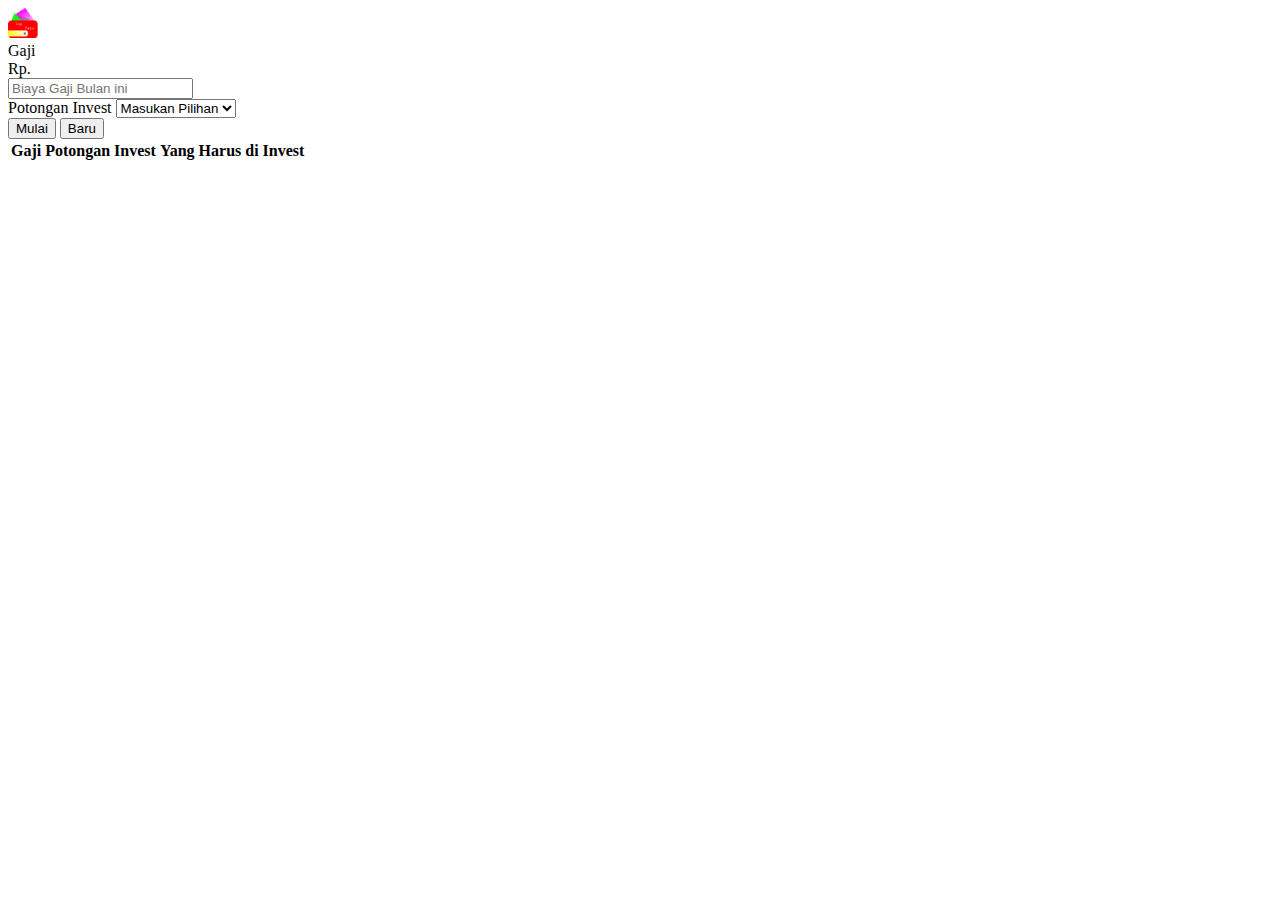
==== index.html @ 9768234a "first commit" ====
<!DOCTYPE html>
<html lang="en">
<head>
    <meta charset="UTF-8">
    <meta name="viewport" content="width=device-width, initial-scale=1.0">
    <title>Gaji Pintar</title>
    <!-- CSS only -->
    <link rel="stylesheet" href="https://stackpath.bootstrapcdn.com/bootstrap/4.5.0/css/bootstrap.min.css" integrity="sha384-9aIt2nRpC12Uk9gS9baDl411NQApFmC26EwAOH8WgZl5MYYxFfc+NcPb1dKGj7Sk" crossorigin="anonymous">
    <link rel="stylesheet" href="issets/css/main.css">
    <link rel="shortcut icon" href="issets/img/logo.png">
</head>
<body>
    <nav class="navbar navbar-warning bg-warning">
        <a class="navbar-brand" href="#">
          <img src="issets/img/logo.png" width="30" height="30" alt="" loading="lazy">
        </a>
      </nav>
<div class="container mt-3">
    <form action="" method="get" id="form">
        <div class="form-group">
            <label for="gaji">Gaji</label>
            <div class="input-group mb-2">
                <div class="input-group-prepend">
                  <div class="input-group-text">Rp.</div>
                </div>
            <input type="text" class="form-control" id="gaji" placeholder="Biaya Gaji Bulan ini" value="">
            </div>
        </div>
        <div class="form-group">
            <label for="op1">Potongan Invest</label>
            <select class="form-control" id="op1">
              <option value="">Masukan Pilihan</option>
              <option value="10">10%</option>
              <option value="20">20%</option>
              <option value="30">30%</option>
              <option value="40">40%</option>
            </select>
          </div>
          <button id="jumlah" type="button" name="jumlah" class="btn btn-success float-right mb-3">Mulai</button>
          <button id="baru" type="button" name="jumlah" class="btn btn-danger float-right mb-3 mr-1">Baru</button>
    </form>

    <table class="table">
        <thead>
            <th>Gaji</th>
            <th>Potongan Invest</th>
            <th>Yang Harus di Invest</th>
        </thead>
        <tbody>
            <td id="g1"></td>
            <td id="p1"></td>
            <td id="in"></td>
        </tbody>
    </table>

    
</div>
</body>
</html>
<!-- JS, Popper.js, and jQuery -->
<script>
    const inpgaji = document.getElementById("gaji")
    const inpop1 = document.getElementById("op1")
    const inpjumlah = document.getElementById
    ("jumlah")
    const inpg1 = document.getElementById("g1")
    const inpp1 = document.getElementById("p1")
    const inpin = document.getElementById("in")
    const inpbaru = document.getElementById("baru")  

    inpjumlah.onclick = function(){
        const key = inpgaji.value;
        const value = inpop1.value;

        console.log(key);
        console.log(value);

        if (key && value){
            localStorage.setItem(key,value);
            // location.reload();
        }

        for(let i = 0; i < localStorage.length; i++){
            const key = localStorage.key(i);
            const value = localStorage.getItem(key);

            inpg1.innerHTML = key;
            inpp1.innerHTML = value;
            inpin.innerHTML = key * value /100; 
        }}

    inpbaru.onclick = function(){
        localStorage.clear();
        location.reload();
        return confirm('Yakin ?');
    }
</script>
<script src="https://code.jquery.com/jquery-3.5.1.slim.min.js" integrity="sha384-DfXdz2htPH0lsSSs5nCTpuj/zy4C+OGpamoFVy38MVBnE+IbbVYUew+OrCXaRkfj" crossorigin="anonymous"></script>
<script src="https://cdn.jsdelivr.net/npm/popper.js@1.16.0/dist/umd/popper.min.js" integrity="sha384-Q6E9RHvbIyZFJoft+2mJbHaEWldlvI9IOYy5n3zV9zzTtmI3UksdQRVvoxMfooAo" crossorigin="anonymous"></script>
<script src="https://stackpath.bootstrapcdn.com/bootstrap/4.5.0/js/bootstrap.min.js" integrity="sha384-OgVRvuATP1z7JjHLkuOU7Xw704+h835Lr+6QL9UvYjZE3Ipu6Tp75j7Bh/kR0JKI" crossorigin="anonymous"></script>
---- issets/css/main.css ----
.container
{
    max-width: 480px;
    width: 100%;
}
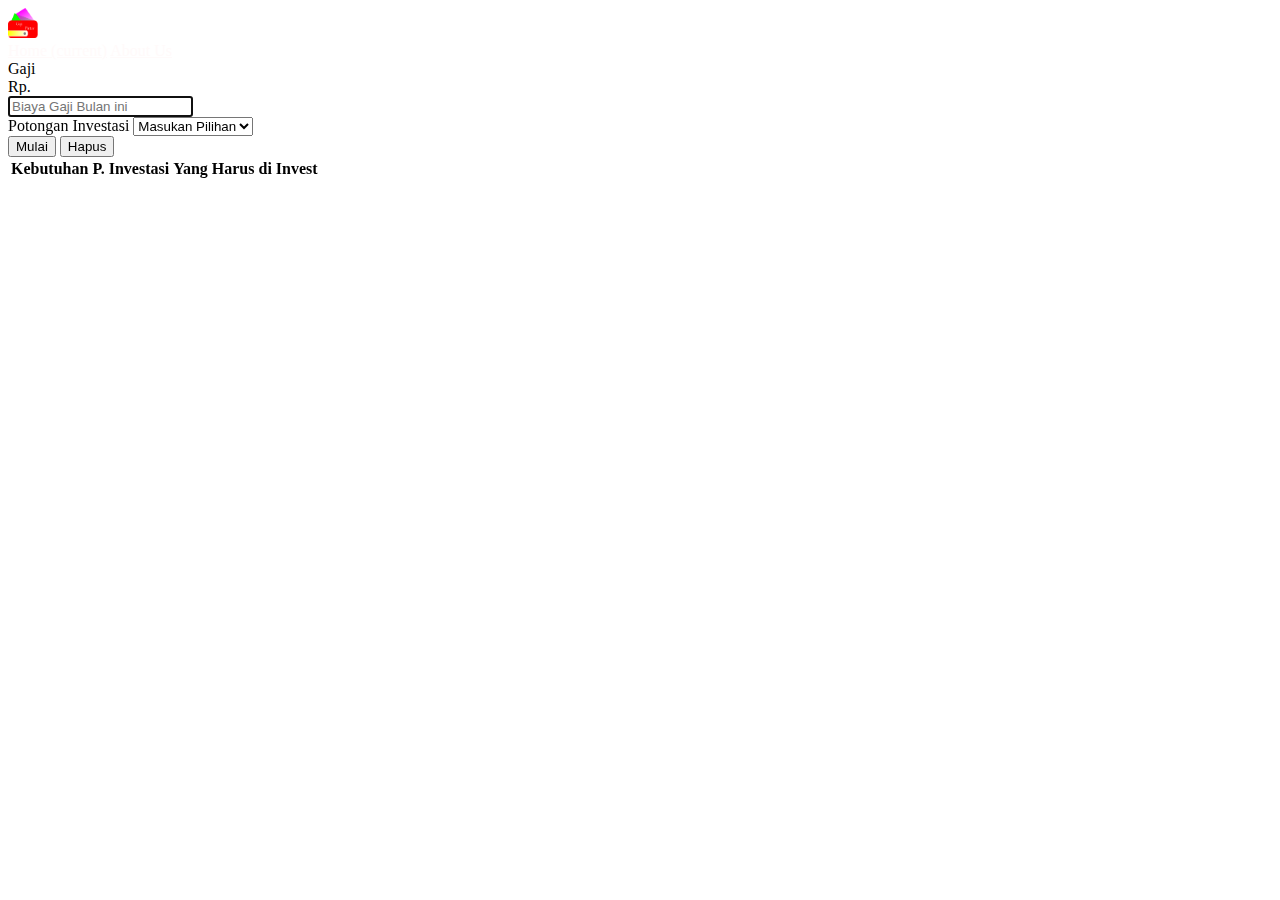
==== commit 1a3f29d9: "Add files via upload" ====
--- a/index.html
+++ b/index.html
@@ -1,100 +1,77 @@
-<!DOCTYPE html>
-<html lang="en">
-<head>
-    <meta charset="UTF-8">
-    <meta name="viewport" content="width=device-width, initial-scale=1.0">
-    <title>Gaji Pintar</title>
-    <!-- CSS only -->
-    <link rel="stylesheet" href="https://stackpath.bootstrapcdn.com/bootstrap/4.5.0/css/bootstrap.min.css" integrity="sha384-9aIt2nRpC12Uk9gS9baDl411NQApFmC26EwAOH8WgZl5MYYxFfc+NcPb1dKGj7Sk" crossorigin="anonymous">
-    <link rel="stylesheet" href="issets/css/main.css">
-    <link rel="shortcut icon" href="issets/img/logo.png">
-</head>
-<body>
-    <nav class="navbar navbar-warning bg-warning">
-        <a class="navbar-brand" href="#">
-          <img src="issets/img/logo.png" width="30" height="30" alt="" loading="lazy">
-        </a>
-      </nav>
-<div class="container mt-3">
-    <form action="" method="get" id="form">
-        <div class="form-group">
-            <label for="gaji">Gaji</label>
-            <div class="input-group mb-2">
-                <div class="input-group-prepend">
-                  <div class="input-group-text">Rp.</div>
-                </div>
-            <input type="text" class="form-control" id="gaji" placeholder="Biaya Gaji Bulan ini" value="">
-            </div>
-        </div>
-        <div class="form-group">
-            <label for="op1">Potongan Invest</label>
-            <select class="form-control" id="op1">
-              <option value="">Masukan Pilihan</option>
-              <option value="10">10%</option>
-              <option value="20">20%</option>
-              <option value="30">30%</option>
-              <option value="40">40%</option>
-            </select>
-          </div>
-          <button id="jumlah" type="button" name="jumlah" class="btn btn-success float-right mb-3">Mulai</button>
-          <button id="baru" type="button" name="jumlah" class="btn btn-danger float-right mb-3 mr-1">Baru</button>
-    </form>
-
-    <table class="table">
-        <thead>
-            <th>Gaji</th>
-            <th>Potongan Invest</th>
-            <th>Yang Harus di Invest</th>
-        </thead>
-        <tbody>
-            <td id="g1"></td>
-            <td id="p1"></td>
-            <td id="in"></td>
-        </tbody>
-    </table>
-
-    
-</div>
-</body>
-</html>
-<!-- JS, Popper.js, and jQuery -->
-<script>
-    const inpgaji = document.getElementById("gaji")
-    const inpop1 = document.getElementById("op1")
-    const inpjumlah = document.getElementById
-    ("jumlah")
-    const inpg1 = document.getElementById("g1")
-    const inpp1 = document.getElementById("p1")
-    const inpin = document.getElementById("in")
-    const inpbaru = document.getElementById("baru")  
-
-    inpjumlah.onclick = function(){
-        const key = inpgaji.value;
-        const value = inpop1.value;
-
-        console.log(key);
-        console.log(value);
-
-        if (key && value){
-            localStorage.setItem(key,value);
-            // location.reload();
-        }
-
-        for(let i = 0; i < localStorage.length; i++){
-            const key = localStorage.key(i);
-            const value = localStorage.getItem(key);
-
-            inpg1.innerHTML = key;
-            inpp1.innerHTML = value;
-            inpin.innerHTML = key * value /100; 
-        }}
-
-    inpbaru.onclick = function(){
-        localStorage.clear();
-        location.reload();
-        return confirm('Yakin ?');
-    }
-</script>
-<script src="https://code.jquery.com/jquery-3.5.1.slim.min.js" integrity="sha384-DfXdz2htPH0lsSSs5nCTpuj/zy4C+OGpamoFVy38MVBnE+IbbVYUew+OrCXaRkfj" crossorigin="anonymous"></script>
-<script src="https://cdn.jsdelivr.net/npm/popper.js@1.16.0/dist/umd/popper.min.js" integrity="sha384-Q6E9RHvbIyZFJoft+2mJbHaEWldlvI9IOYy5n3zV9zzTtmI3UksdQRVvoxMfooAo" crossorigin="anonymous"></script>
+<!DOCTYPE html>
+<html lang="en">
+<head>
+    <meta charset="UTF-8">
+    <meta name="viewport" content="width=device-width, initial-scale=1.0">
+    <title>Gaji Pintar</title>
+    <!-- CSS only -->
+    <link rel="stylesheet" href="https://stackpath.bootstrapcdn.com/bootstrap/4.5.0/css/bootstrap.min.css" integrity="sha384-9aIt2nRpC12Uk9gS9baDl411NQApFmC26EwAOH8WgZl5MYYxFfc+NcPb1dKGj7Sk" crossorigin="anonymous">
+    <link rel="stylesheet" href="issets/css/main.css">
+    <link rel="shortcut icon" href="issets/img/logo.png">
+</head>
+<body>
+    <nav class="navbar navbar-expand navbar-warning bg-warning ">
+        <a class="navbar-brand" href="index.html">
+          <img src="issets/img/logo.png" width="30" height="30" alt="" loading="lazy" class="d-inline-block align-top">
+        </a>
+        <div class="collapse navbar-collapse" id="navbarNavAltMarkup">
+            <div class="navbar-nav">
+              <a class="nav-item nav-link active" href="#" style="color: snow;">Home <span class="sr-only">(current)</span></a>
+              <a class="nav-item nav-link" href="about.html" style="color:snow;">About Us</a>
+            </div>
+          </div>
+      </nav>
+<div class="container mt-3">
+    <form action="" method="get" id="form">
+        <div class="form-group">
+            <label for="gaji">Gaji</label>
+            <div class="input-group mb-2">
+                <div class="input-group-prepend">
+                  <div class="input-group-text">Rp.</div>
+                </div>
+            <input type="text" class="form-control" id="gaji" placeholder="Biaya Gaji Bulan ini" value="" autofocus autocomplete="off">
+            </div>
+        </div>
+        <div class="form-group">
+            <label for="op1">Potongan Investasi</label>
+            <select class="form-control" id="op1">
+              <option value="">Masukan Pilihan</option>
+              <option value="10">10%</option>
+              <option value="20">20%</option>
+              <option value="30">30%</option>
+              <option value="40">40%</option>
+              <option value="50">50%</option>
+              <option value="60">60%</option>
+              <option value="70">70%</option>
+              <option value="80">80%</option>
+              <option value="90">90%</option>
+            </select>
+          </div>
+          <button id="jumlah" type="button" name="jumlah" class="btn btn-success float-right mb-3">Mulai</button>
+          <button id="baru" type="button" name="jumlah" class="btn btn-danger float-right mb-3 mr-1">Hapus</button>
+    </form>
+
+    <table class="table">
+        <thead>
+
+            <th>Kebutuhan</th>
+            <th>P. Investasi</th>
+            <th>Yang Harus di Invest</th>
+        </thead>
+        <tbody>
+            <td id="g1"></td>
+            <td id="p1"></td>
+            <td id="in"></td>
+        </tbody>
+    </table>
+
+    
+</div>
+</body>
+</html>
+<!-- JS, Popper.js, and jQuery -->
+<script type="text/javascript" src="issets/js/main.js"></script>
+<script src="issets/js/script.js"></script>
+<script src="https://code.jquery.com/jquery-3.5.1.slim.min.js" integrity="sha384-DfXdz2htPH0lsSSs5nCTpuj/zy4C+OGpamoFVy38MVBnE+IbbVYUew+OrCXaRkfj" crossorigin="anonymous"></script>
+<script src="https://cdn.jsdelivr.net/npm/popper.js@1.16.0/dist/umd/popper.min.js" integrity="sha384-Q6E9RHvbIyZFJoft+2mJbHaEWldlvI9IOYy5n3zV9zzTtmI3UksdQRVvoxMfooAo" crossorigin="anonymous"></script>
 <script src="https://stackpath.bootstrapcdn.com/bootstrap/4.5.0/js/bootstrap.min.js" integrity="sha384-OgVRvuATP1z7JjHLkuOU7Xw704+h835Lr+6QL9UvYjZE3Ipu6Tp75j7Bh/kR0JKI" crossorigin="anonymous"></script>--- a/issets/css/main.css
+++ b/issets/css/main.css
@@ -1,5 +1,7 @@
-.container
-{
-    max-width: 480px;
-    width: 100%;
-}
+.container
+{
+    max-width: 480px;
+    width: 100%;
+}
+
+
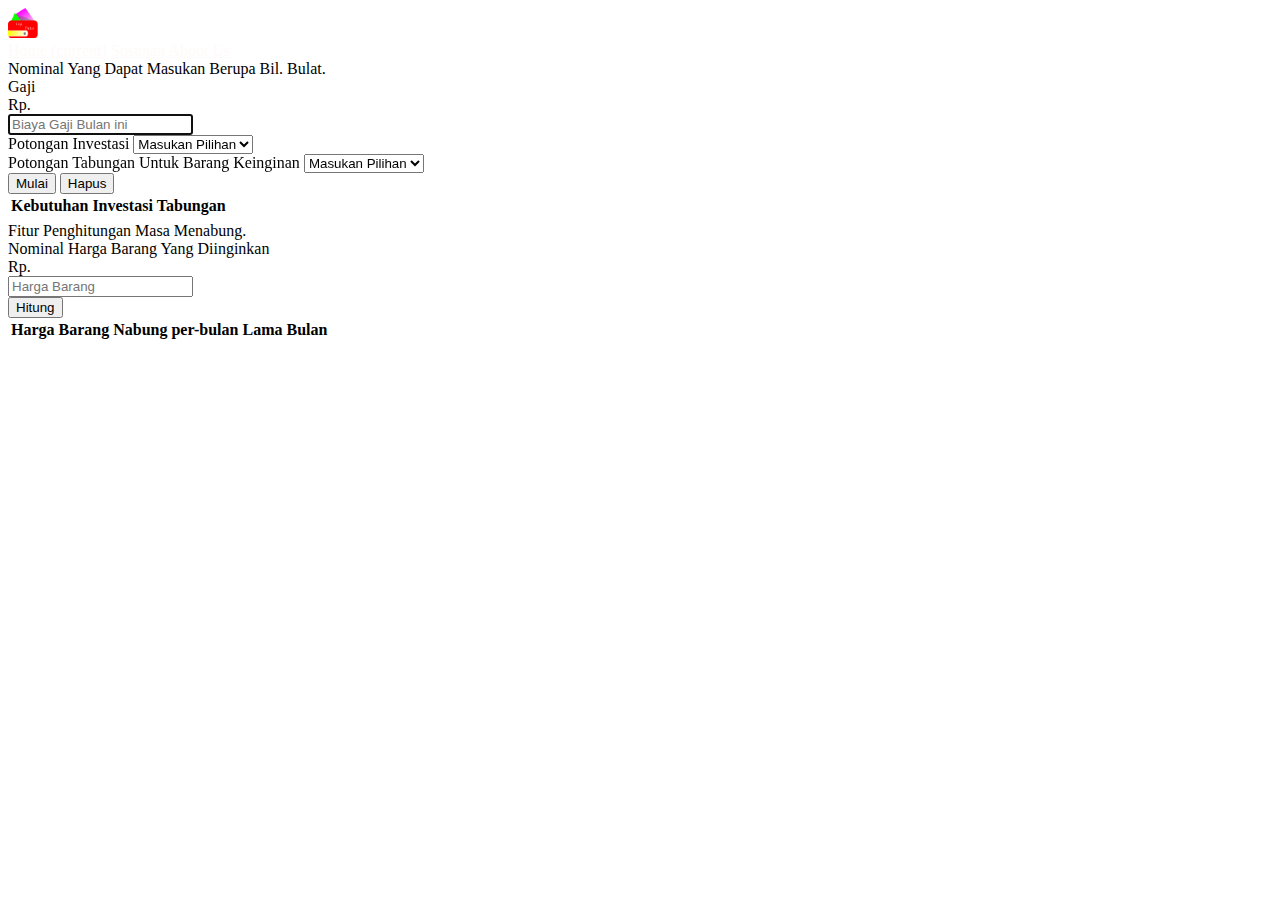
==== commit 55303deb: "Add files via upload" ====
--- a/index.html
+++ b/index.html
@@ -11,17 +11,21 @@
 </head>
 <body>
     <nav class="navbar navbar-expand navbar-warning bg-warning ">
-        <a class="navbar-brand" href="index.html">
+        <a class="navbar-brand" href="susunan.html">
           <img src="issets/img/logo.png" width="30" height="30" alt="" loading="lazy" class="d-inline-block align-top">
         </a>
         <div class="collapse navbar-collapse" id="navbarNavAltMarkup">
             <div class="navbar-nav">
-              <a class="nav-item nav-link active" href="#" style="color: snow;">Home <span class="sr-only">(current)</span></a>
+              <a class="nav-item nav-link active" href="index.html" style="color: snow;">Home <span class="sr-only">(current)</span></a>
+              <a class="nav-item nav-link" href="susunan.html" style="color:snow;">Susunan</a>
               <a class="nav-item nav-link" href="about.html" style="color:snow;">About Us</a>
             </div>
           </div>
       </nav>
 <div class="container mt-3">
+  <div class="wa alert alert-success" id="wa" role="alert">
+    Nominal Yang Dapat Masukan Berupa Bil. Bulat.
+  </div>
     <form action="" method="get" id="form">
         <div class="form-group">
             <label for="gaji">Gaji</label>
@@ -47,26 +51,68 @@
               <option value="90">90%</option>
             </select>
           </div>
+          <div class="form-group">
+            <label for="op2">Potongan Tabungan Untuk Barang Keinginan</label>
+            <select class="form-control" id="op2">
+              <option value="0">Masukan Pilihan</option>
+              <option value="10">10%</option>
+              <option value="20">20%</option>
+              <option value="30">30%</option>
+              <option value="40">40%</option>
+              <option value="50">50%</option>
+              <option value="60">60%</option>
+              <option value="70">70%</option>
+              <option value="80">80%</option>
+              <option value="90">90%</option>
+            </select>
+          </div>
+
           <button id="jumlah" type="button" name="jumlah" class="btn btn-success float-right mb-3">Mulai</button>
           <button id="baru" type="button" name="jumlah" class="btn btn-danger float-right mb-3 mr-1">Hapus</button>
+          
     </form>
-
     <table class="table">
         <thead>
-
             <th>Kebutuhan</th>
-            <th>P. Investasi</th>
-            <th>Yang Harus di Invest</th>
+            <th>Investasi</th>
+            <th>Tabungan</th>
         </thead>
         <tbody>
             <td id="g1"></td>
-            <td id="p1"></td>
             <td id="in"></td>
+            <td id="on"></td>
         </tbody>
     </table>
+    <!-- start function hitung lama nabung -->
+    <form action="">
+      <div class="form-group mt-5">
+        <div class="wa alert alert-danger" id="wa" role="alert">
+          Fitur Penghitungan Masa Menabung. 
+        </div>
+        <label for="barang">Nominal Harga Barang Yang Diinginkan</label>
+        <div class="input-group mb-2">
+            <div class="input-group-prepend">
+              <div class="input-group-text">Rp.</div>
+            </div>
+        <input type="text" class="form-control" id="barang" placeholder="Harga Barang" value="" autocomplete="off" autofocus>
+      </div>
+    <button id="mulai" type="button" name="mulai" class="btn btn-primary float-right mb-3">Hitung</button>
+    <table class="la table">
+      <thead>
+          <th>Harga Barang</th>
+          <th>Nabung per-bulan</th>
+          <th>Lama Bulan  </th>
+      </thead>
+      <tbody>
+          <td id="ad"></td>
+          <td id="ed"></td>
+          <td id="od"></td>
+      </tbody>
+  </table>
+    </form>
+    <!-- end lama nabung -->
+</div>
 
-    
-</div>
 </body>
 </html>
 <!-- JS, Popper.js, and jQuery -->
--- a/issets/css/main.css
+++ b/issets/css/main.css
@@ -3,5 +3,12 @@
     max-width: 480px;
     width: 100%;
 }
+.la th
+{
+    font-size: 16px;
+}
+.gal 
+{
+    text-align: center;
+}
 
-
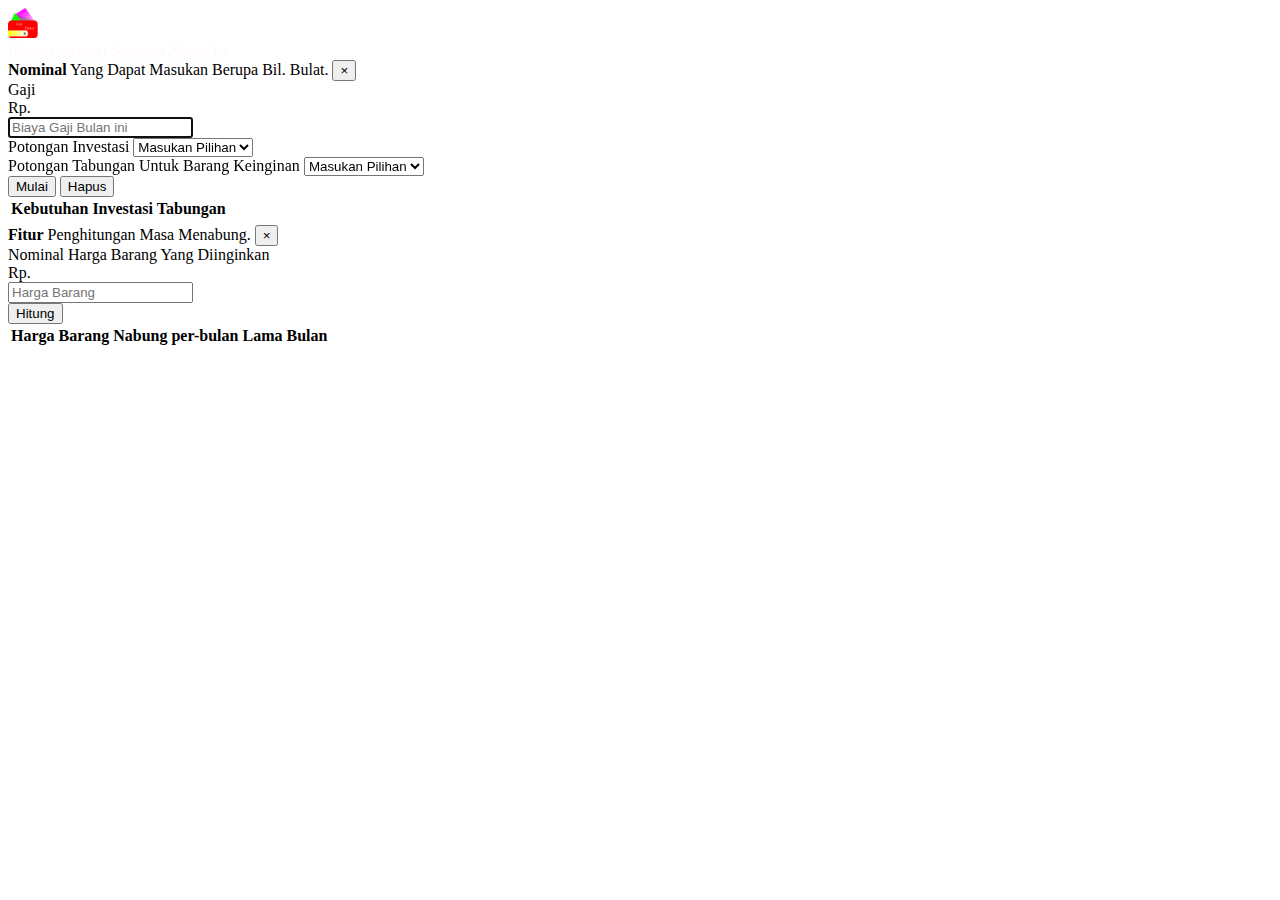
==== commit b3c7ff3a: "Add files via upload" ====
--- a/index.html
+++ b/index.html
@@ -23,8 +23,11 @@
           </div>
       </nav>
 <div class="container mt-3">
-  <div class="wa alert alert-success" id="wa" role="alert">
-    Nominal Yang Dapat Masukan Berupa Bil. Bulat.
+  <div class="alert alert-success alert-dismissible fade show" role="alert">
+    <strong>Nominal</strong> Yang Dapat Masukan Berupa Bil. Bulat.
+    <button type="button" class="close" data-dismiss="alert" aria-label="Close">
+      <span aria-hidden="true">&times;</span>
+    </button>
   </div>
     <form action="" method="get" id="form">
         <div class="form-group">
@@ -86,8 +89,11 @@
     <!-- start function hitung lama nabung -->
     <form action="">
       <div class="form-group mt-5">
-        <div class="wa alert alert-danger" id="wa" role="alert">
-          Fitur Penghitungan Masa Menabung. 
+        <div class="alert alert-danger alert-dismissible fade show" role="alert">
+          <strong>Fitur</strong> Penghitungan Masa Menabung.
+          <button type="button" class="close" data-dismiss="alert" aria-label="Close">
+            <span aria-hidden="true">&times;</span>
+          </button>
         </div>
         <label for="barang">Nominal Harga Barang Yang Diinginkan</label>
         <div class="input-group mb-2">
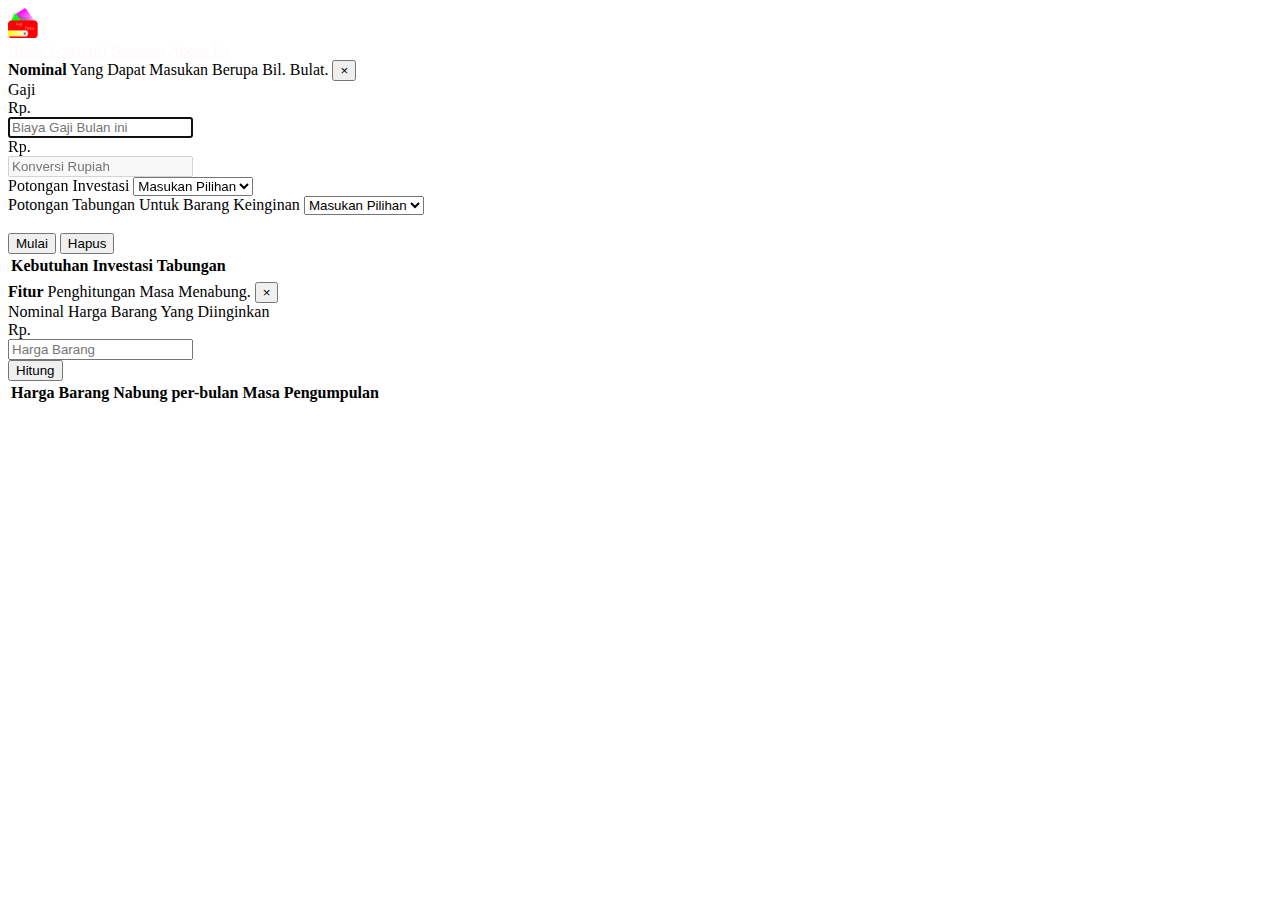
==== commit 34616a4a: "Penambahan fitur konversi uang pada nilai gaji" ====
--- a/index.html
+++ b/index.html
@@ -1,91 +1,108 @@
 <!DOCTYPE html>
 <html lang="en">
+
 <head>
-    <meta charset="UTF-8">
-    <meta name="viewport" content="width=device-width, initial-scale=1.0">
-    <title>Gaji Pintar</title>
-    <!-- CSS only -->
-    <link rel="stylesheet" href="https://stackpath.bootstrapcdn.com/bootstrap/4.5.0/css/bootstrap.min.css" integrity="sha384-9aIt2nRpC12Uk9gS9baDl411NQApFmC26EwAOH8WgZl5MYYxFfc+NcPb1dKGj7Sk" crossorigin="anonymous">
-    <link rel="stylesheet" href="issets/css/main.css">
-    <link rel="shortcut icon" href="issets/img/logo.png">
+  <meta charset="UTF-8">
+  <meta name="viewport" content="width=device-width, initial-scale=1.0">
+  <title>Gaji Pintar</title>
+  <!-- CSS only -->
+  <link rel="stylesheet" href="https://stackpath.bootstrapcdn.com/bootstrap/4.5.0/css/bootstrap.min.css"
+    integrity="sha384-9aIt2nRpC12Uk9gS9baDl411NQApFmC26EwAOH8WgZl5MYYxFfc+NcPb1dKGj7Sk" crossorigin="anonymous">
+  <link rel="stylesheet" href="issets/css/main.css">
+  <link rel="shortcut icon" href="issets/img/logo.png">
 </head>
+
 <body>
-    <nav class="navbar navbar-expand navbar-warning bg-warning ">
-        <a class="navbar-brand" href="susunan.html">
-          <img src="issets/img/logo.png" width="30" height="30" alt="" loading="lazy" class="d-inline-block align-top">
-        </a>
-        <div class="collapse navbar-collapse" id="navbarNavAltMarkup">
-            <div class="navbar-nav">
-              <a class="nav-item nav-link active" href="index.html" style="color: snow;">Home <span class="sr-only">(current)</span></a>
-              <a class="nav-item nav-link" href="susunan.html" style="color:snow;">Susunan</a>
-              <a class="nav-item nav-link" href="about.html" style="color:snow;">About Us</a>
-            </div>
+  <nav class="navbar navbar-expand navbar-warning bg-warning ">
+    <a class="navbar-brand" href="susunan.html">
+      <img src="issets/img/logo.png" width="30" height="30" alt="" loading="lazy" class="d-inline-block align-top">
+    </a>
+    <div class="collapse navbar-collapse" id="navbarNavAltMarkup">
+      <div class="navbar-nav">
+        <a class="nav-item nav-link active" href="index.html" style="color: snow;">Home <span
+            class="sr-only">(current)</span></a>
+        <a class="nav-item nav-link" href="susunan.html" style="color:snow;">Susunan</a>
+        <a class="nav-item nav-link" href="about.html" style="color:snow;">About Us</a>
+      </div>
+    </div>
+  </nav>
+  <div class="container mt-3">
+    <div class="alert alert-success alert-dismissible fade show" role="alert">
+      <strong>Nominal</strong> Yang Dapat Masukan Berupa Bil. Bulat.
+      <button type="button" class="close" data-dismiss="alert" aria-label="Close">
+        <span aria-hidden="true">&times;</span>
+      </button>
+    </div>
+    <form action="" method="get" id="form">
+      <div class="form-group">
+        <label for="gaji">Gaji</label>
+        <div class="input-group mb-2">
+          <div class="input-group-prepend">
+            <div class="input-group-text">Rp.</div>
           </div>
-      </nav>
-<div class="container mt-3">
-  <div class="alert alert-success alert-dismissible fade show" role="alert">
-    <strong>Nominal</strong> Yang Dapat Masukan Berupa Bil. Bulat.
-    <button type="button" class="close" data-dismiss="alert" aria-label="Close">
-      <span aria-hidden="true">&times;</span>
-    </button>
-  </div>
-    <form action="" method="get" id="form">
-        <div class="form-group">
-            <label for="gaji">Gaji</label>
-            <div class="input-group mb-2">
-                <div class="input-group-prepend">
-                  <div class="input-group-text">Rp.</div>
-                </div>
-            <input type="text" class="form-control" id="gaji" placeholder="Biaya Gaji Bulan ini" value="" autofocus autocomplete="off">
-            </div>
+          <input type="teks" class="form-control" id="gaji" placeholder="Biaya Gaji Bulan ini" value="" autofocus
+            autocomplete="off" onkeyup="getdata();">
         </div>
-        <div class="form-group">
-            <label for="op1">Potongan Investasi</label>
-            <select class="form-control" id="op1">
-              <option value="">Masukan Pilihan</option>
-              <option value="10">10%</option>
-              <option value="20">20%</option>
-              <option value="30">30%</option>
-              <option value="40">40%</option>
-              <option value="50">50%</option>
-              <option value="60">60%</option>
-              <option value="70">70%</option>
-              <option value="80">80%</option>
-              <option value="90">90%</option>
-            </select>
+      </div>
+      <div class="form-group">
+        <div class="input-group mb-2">
+          <div class="input-group-prepend">
+            <div class="input-group-text">Rp.</div>
           </div>
-          <div class="form-group">
-            <label for="op2">Potongan Tabungan Untuk Barang Keinginan</label>
-            <select class="form-control" id="op2">
-              <option value="0">Masukan Pilihan</option>
-              <option value="10">10%</option>
-              <option value="20">20%</option>
-              <option value="30">30%</option>
-              <option value="40">40%</option>
-              <option value="50">50%</option>
-              <option value="60">60%</option>
-              <option value="70">70%</option>
-              <option value="80">80%</option>
-              <option value="90">90%</option>
-            </select>
-          </div>
+          <input type="text" class="form-control" id="gaji2" placeholder="Konversi Rupiah" value="" form="gaji"
+            autocomplete="off" disabled>
+        </div>
+      </div>
+      <div class="form-group">
+        <label for="op1">Potongan Investasi</label>
+        <select class="form-control" id="op1">
+          <option value="">Masukan Pilihan</option>
+          <option value="10">10%</option>
+          <option value="20">20%</option>
+          <option value="30">30%</option>
+          <option value="40">40%</option>
+          <option value="50">50%</option>
+          <option value="60">60%</option>
+          <option value="70">70%</option>
+          <option value="80">80%</option>
+          <option value="90">90%</option>
+        </select>
+      </div>
+      <div class="form-group">
+        <label for="op2">Potongan Tabungan Untuk Barang Keinginan</label>
+        <select class="form-control" id="op2">
+          <option value="0">Masukan Pilihan</option>
+          <option value="10">10%</option>
+          <option value="20">20%</option>
+          <option value="30">30%</option>
+          <option value="40">40%</option>
+          <option value="50">50%</option>
+          <option value="60">60%</option>
+          <option value="70">70%</option>
+          <option value="80">80%</option>
+          <option value="90">90%</option>
+        </select>
+      </div>
 
-          <button id="jumlah" type="button" name="jumlah" class="btn btn-success float-right mb-3">Mulai</button>
-          <button id="baru" type="button" name="jumlah" class="btn btn-danger float-right mb-3 mr-1">Hapus</button>
-          
+      <br>
+
+      <button id="jumlah" type="button" name="jumlah" class="btn btn-success float-right mb-3">Mulai</button>
+      <button id="baru" type="button" name="jumlah" class="btn btn-danger float-right mb-3 mr-1">Hapus</button>
+
     </form>
     <table class="table">
-        <thead>
-            <th>Kebutuhan</th>
-            <th>Investasi</th>
-            <th>Tabungan</th>
-        </thead>
-        <tbody>
-            <td id="g1"></td>
-            <td id="in"></td>
-            <td id="on"></td>
-        </tbody>
+      <thead>
+        <th>Kebutuhan</th>
+        <th>Investasi</th>
+        <th>Tabungan</th>
+      </thead>
+      <tbody>
+        <td id="g1"></td>
+        <td id="in"></td>
+        <td id="on"></td>
+      </tbody>
     </table>
+
     <!-- start function hitung lama nabung -->
     <form action="">
       <div class="form-group mt-5">
@@ -97,33 +114,39 @@
         </div>
         <label for="barang">Nominal Harga Barang Yang Diinginkan</label>
         <div class="input-group mb-2">
-            <div class="input-group-prepend">
-              <div class="input-group-text">Rp.</div>
-            </div>
-        <input type="text" class="form-control" id="barang" placeholder="Harga Barang" value="" autocomplete="off" autofocus>
-      </div>
-    <button id="mulai" type="button" name="mulai" class="btn btn-primary float-right mb-3">Hitung</button>
-    <table class="la table">
-      <thead>
-          <th>Harga Barang</th>
-          <th>Nabung per-bulan</th>
-          <th>Lama Bulan  </th>
-      </thead>
-      <tbody>
-          <td id="ad"></td>
-          <td id="ed"></td>
-          <td id="od"></td>
-      </tbody>
-  </table>
+          <div class="input-group-prepend">
+            <div class="input-group-text">Rp.</div>
+          </div>
+          <input type="text" class="form-control" id="barang" placeholder="Harga Barang" value="" autocomplete="off"
+            autofocus>
+        </div>
+        <button id="mulai" type="button" name="mulai" class="btn btn-primary float-right mb-3">Hitung</button>
+        <table class="la table">
+          <thead>
+            <th>Harga Barang</th>
+            <th>Nabung per-bulan</th>
+            <th>Masa Pengumpulan</th>
+          </thead>
+          <tbody>
+            <td id="ad"></td>
+            <td id="ed"></td>
+            <td id="od"></td>
+          </tbody>
+        </table>
     </form>
     <!-- end lama nabung -->
-</div>
+  </div>
 
 </body>
+
 </html>
 <!-- JS, Popper.js, and jQuery -->
+<script src="issets/js/script.js"></script>
 <script type="text/javascript" src="issets/js/main.js"></script>
-<script src="issets/js/script.js"></script>
-<script src="https://code.jquery.com/jquery-3.5.1.slim.min.js" integrity="sha384-DfXdz2htPH0lsSSs5nCTpuj/zy4C+OGpamoFVy38MVBnE+IbbVYUew+OrCXaRkfj" crossorigin="anonymous"></script>
-<script src="https://cdn.jsdelivr.net/npm/popper.js@1.16.0/dist/umd/popper.min.js" integrity="sha384-Q6E9RHvbIyZFJoft+2mJbHaEWldlvI9IOYy5n3zV9zzTtmI3UksdQRVvoxMfooAo" crossorigin="anonymous"></script>
-<script src="https://stackpath.bootstrapcdn.com/bootstrap/4.5.0/js/bootstrap.min.js" integrity="sha384-OgVRvuATP1z7JjHLkuOU7Xw704+h835Lr+6QL9UvYjZE3Ipu6Tp75j7Bh/kR0JKI" crossorigin="anonymous"></script>+<script src="https://ajax.googleapis.com/ajax/libs/jquery/1.12.4/jquery.min.js"></script>
+<script src="https://code.jquery.com/jquery-3.5.1.slim.min.js"
+  integrity="sha384-DfXdz2htPH0lsSSs5nCTpuj/zy4C+OGpamoFVy38MVBnE+IbbVYUew+OrCXaRkfj" crossorigin="anonymous"></script>
+<script src="https://cdn.jsdelivr.net/npm/popper.js@1.16.0/dist/umd/popper.min.js"
+  integrity="sha384-Q6E9RHvbIyZFJoft+2mJbHaEWldlvI9IOYy5n3zV9zzTtmI3UksdQRVvoxMfooAo" crossorigin="anonymous"></script>
+<script src="https://stackpath.bootstrapcdn.com/bootstrap/4.5.0/js/bootstrap.min.js"
+  integrity="sha384-OgVRvuATP1z7JjHLkuOU7Xw704+h835Lr+6QL9UvYjZE3Ipu6Tp75j7Bh/kR0JKI" crossorigin="anonymous"></script>--- a/issets/css/main.css
+++ b/issets/css/main.css
@@ -11,4 +11,10 @@
 {
     text-align: center;
 }
+.petik{
+    color: red;
+}
+/* #op3,.op3{
+    display: none;
+} */
 
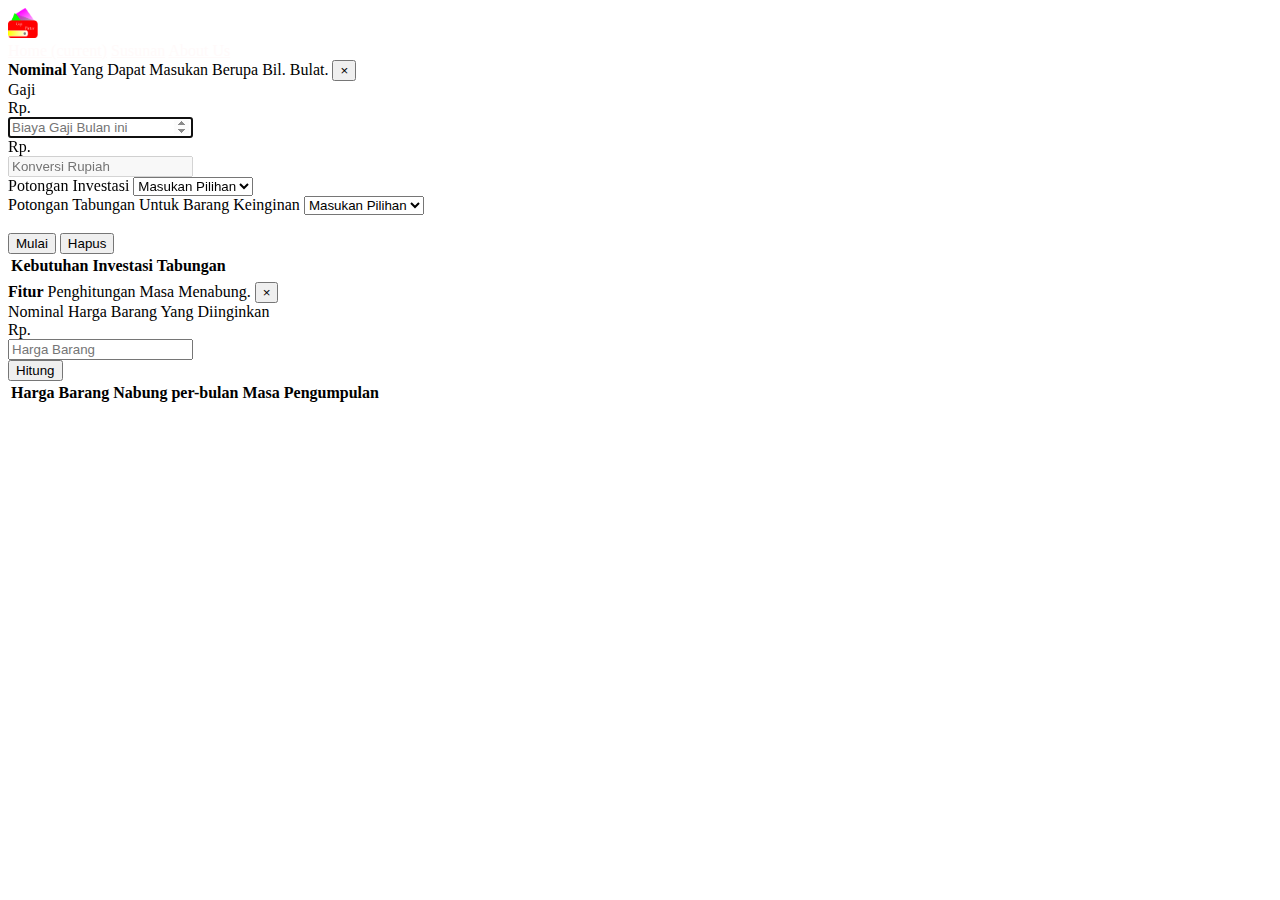
==== commit 31ae5a0f: "berubahan jenis input text di gaji menjadi number" ====
--- a/index.html
+++ b/index.html
@@ -40,7 +40,7 @@
           <div class="input-group-prepend">
             <div class="input-group-text">Rp.</div>
           </div>
-          <input type="teks" class="form-control" id="gaji" placeholder="Biaya Gaji Bulan ini" value="" autofocus
+          <input type="number" class="form-control" id="gaji" placeholder="Biaya Gaji Bulan ini" value="" autofocus
             autocomplete="off" onkeyup="getdata();">
         </div>
       </div>
